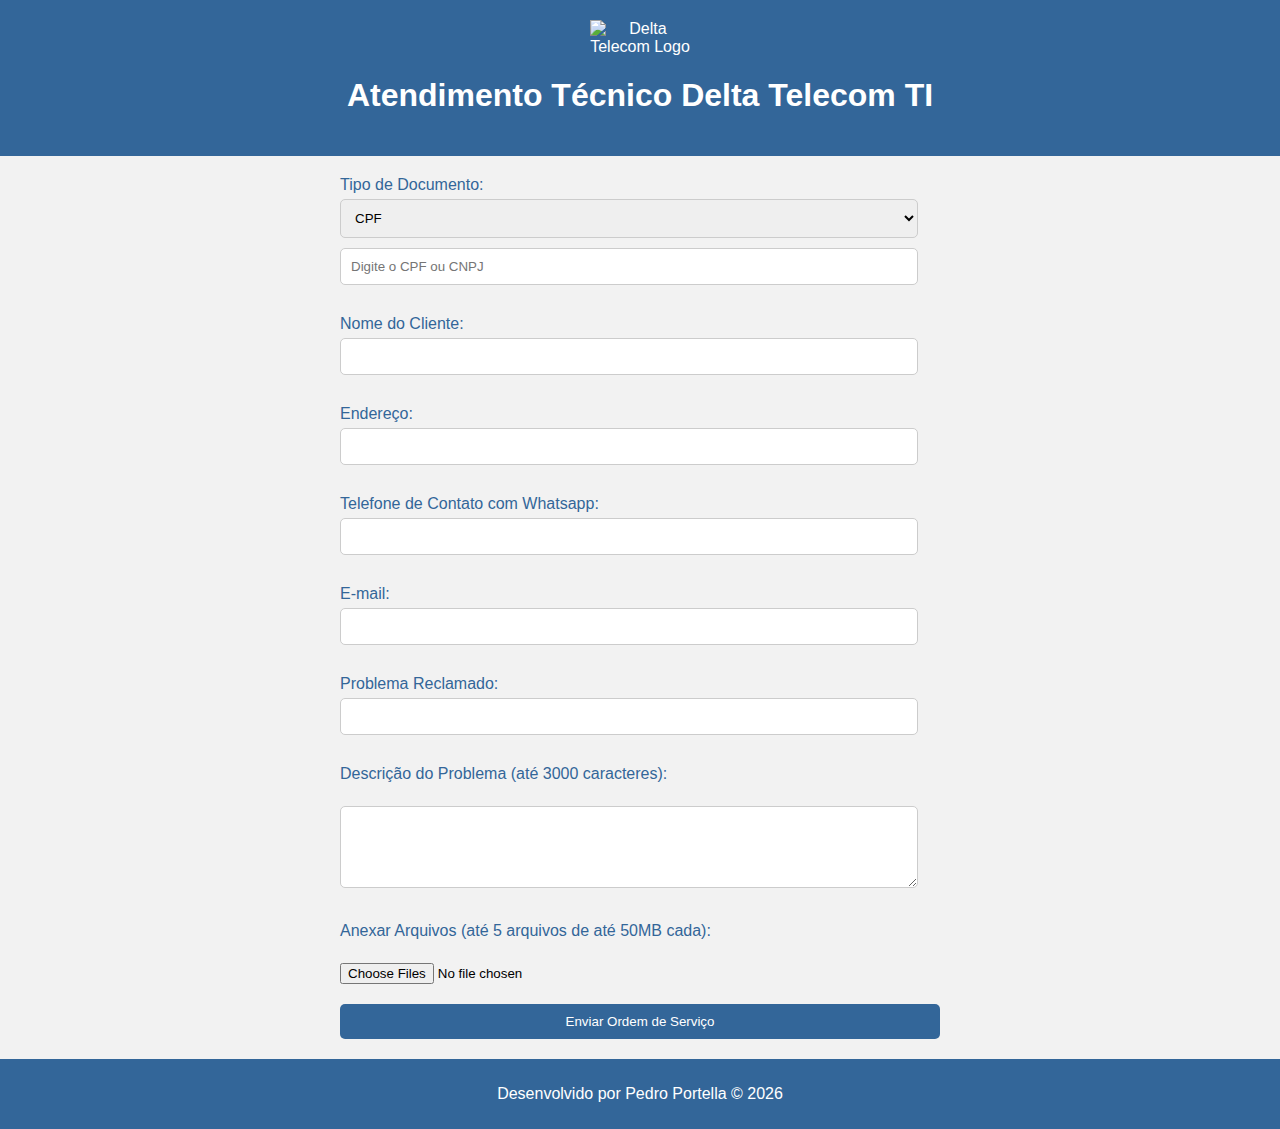
==== index.html @ 5593328c "Atualização" ====
<!DOCTYPE html>
<html lang="pt-BR">
<head>
  <meta charset="UTF-8">
  <meta name="viewport" content="width=device-width, initial-scale=1.0">
  <title>Abertura de Ordem de Serviço - Delta Telecom TI</title>
  <link rel="stylesheet" href="styles.css">
</head>
<body>
  <header>
    <img src="https://iconape.com/wp-content/png_logo_vector/delta-telecom-logo.png" alt="Delta Telecom Logo" class="logo">
    <h1>Atendimento Técnico Delta Telecom TI</h1>
  </header>
  <main>
    <form id="orderForm">
      <div class="form-group">
        <label for="docType">Tipo de Documento:</label>
        <select id="docType" name="docType">
          <option value="cpf">CPF</option>
          <option value="cnpj">CNPJ</option>
        </select>
        <input type="text" id="docNumber" name="docNumber" placeholder="Digite o CPF ou CNPJ" required>
      </div>
      <div class="form-group">
        <label for="clientName">Nome do Cliente:</label>
        <input type="text" id="clientName" name="clientName" required>
      </div>
      <div class="form-group">
        <label for="address">Endereço:</label>
        <input type="text" id="address" name="address" required>
      </div>
      <div class="form-group">
        <label for="phone">Telefone de Contato com Whatsapp:</label>
        <input type="text" id="phone" name="phone" required>
      </div>
      <div class="form-group">
        <label for="email">E-mail:</label>
        <input type="email" id="email" name="email" required>
      </div>
      <div class="form-group">
        <label for="issue">Problema Reclamado:</label>
        <input type="text" id="issue" name="issue" required>
      </div>
      <div class="form-group">
        <label for="description">Descrição do Problema (até 3000 caracteres):</label><br>
        <textarea id="description" name="description" rows="4" cols="50" maxlength="3000" required></textarea>
      </div>
      <div class="form-group">
        <label for="attachments">Anexar Arquivos (até 5 arquivos de até 50MB cada):</label><br>
        <input type="file" id="attachments" name="attachments[]" accept=".pdf,.jpg,.png" multiple>
      </div>
      <button type="submit" id="submitOrder">Enviar Ordem de Serviço</button>
    </form>
  </main>
  <footer>
    <p>Desenvolvido por Pedro Portella &copy; <span id="currentYear"></span></p>
  </footer>
  <script src="script.js"></script>
</body>
</html>
---- styles.css ----
/* Estilos CSS */
body {
  font-family: Arial, sans-serif;
  background-color: #f2f2f2;
  margin: 0;
  padding: 0;
}

header {
  background-color: #336699;
  color: #fff;
  padding: 20px;
  text-align: center;
}

header img.logo {
  max-width: 100px;
}

main {
  padding: 20px;
  max-width: 600px; /* Definindo uma largura máxima para o conteúdo */
  margin: 0 auto; /* Centralizando o conteúdo */
}

.form-group {
  margin-bottom: 20px;
}

label {
  color: #336699;
  display: block;
  margin-bottom: 5px;
}

input[type="text"],
input[type="email"],
textarea,
select {
  width: calc(100% - 22px); /* Ajustando a largura dos campos */
  padding: 10px;
  border: 1px solid #ccc;
  border-radius: 5px;
  box-sizing: border-box; /* Garantindo que o padding não altere a largura total */
  margin-bottom: 10px; /* Adicionando espaçamento inferior */
}

button#submitOrder {
  background-color: #336699;
  color: #fff;
  padding: 10px 20px;
  border: none;
  border-radius: 5px;
  cursor: pointer;
  width: 100%; /* Fazendo o botão ocupar toda a largura disponível */
}

button#submitOrder:hover {
  background-color: #255580;
}

footer {
  background-color: #336699;
  color: #fff;
  text-align: center;
  padding: 10px;
}
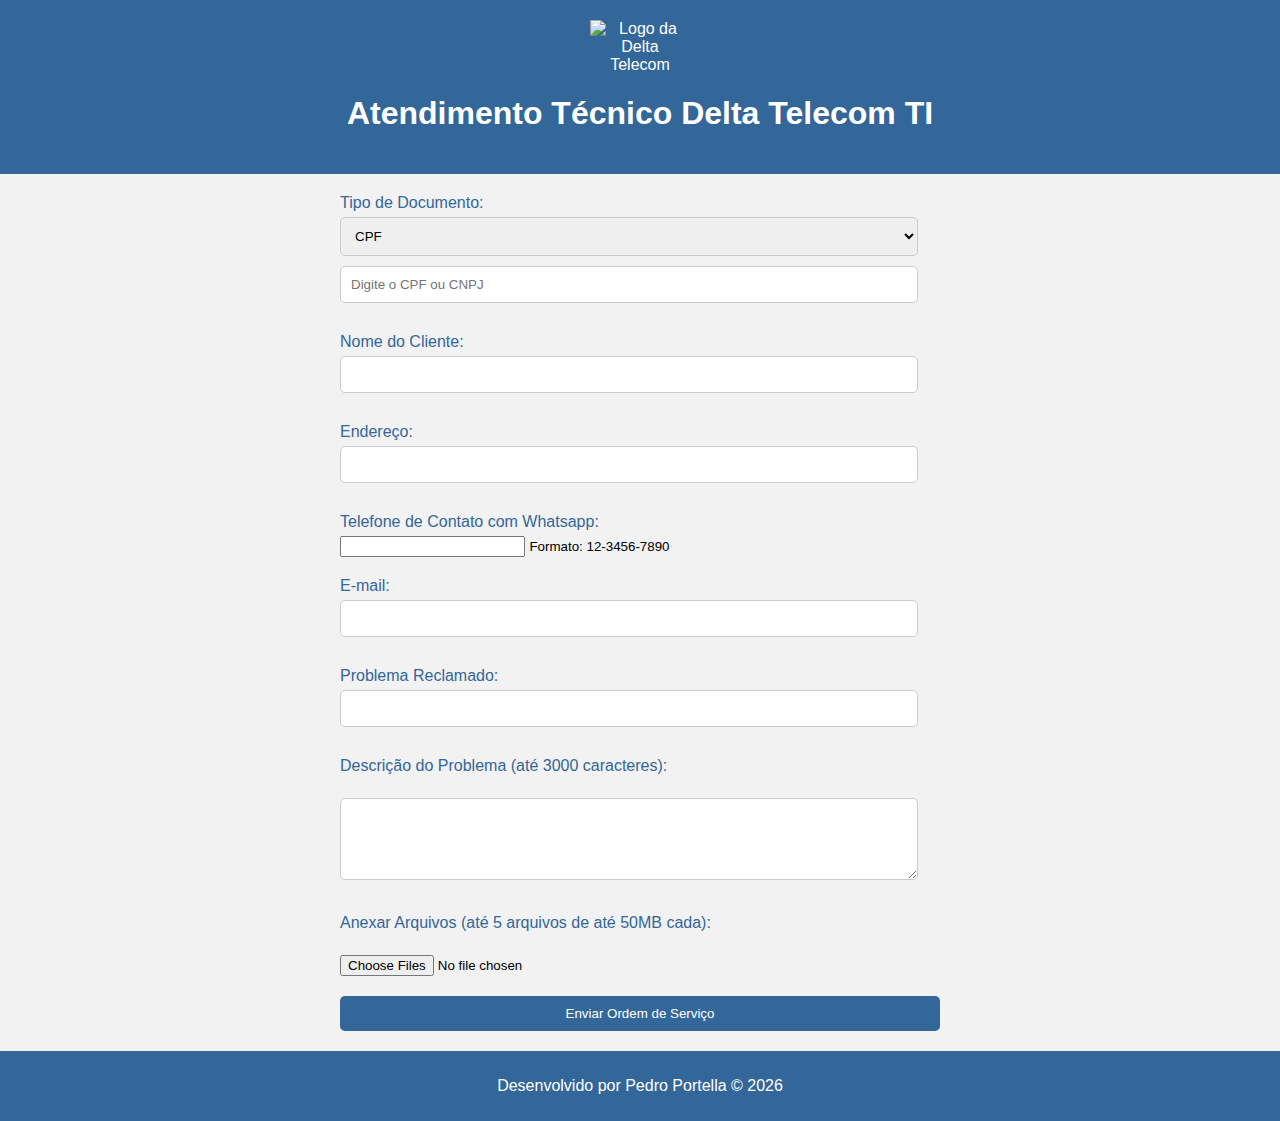
==== commit ae42df06: "Update index.html" ====
--- a/index.html
+++ b/index.html
@@ -8,7 +8,7 @@
 </head>
 <body>
   <header>
-    <img src="https://iconape.com/wp-content/png_logo_vector/delta-telecom-logo.png" alt="Delta Telecom Logo" class="logo">
+    <img src="https://iconape.com/wp-content/png_logo_vector/delta-telecom-logo.png" alt="Logo da Delta Telecom" class="logo">
     <h1>Atendimento Técnico Delta Telecom TI</h1>
   </header>
   <main>
@@ -31,7 +31,8 @@
       </div>
       <div class="form-group">
         <label for="phone">Telefone de Contato com Whatsapp:</label>
-        <input type="text" id="phone" name="phone" required>
+        <input type="tel" id="phone" name="phone" pattern="[0-9]{2}-[0-9]{4}-[0-9]{4}" required>
+        <small>Formato: 12-3456-7890</small>
       </div>
       <div class="form-group">
         <label for="email">E-mail:</label>
@@ -53,7 +54,7 @@
     </form>
   </main>
   <footer>
-    <p>Desenvolvido por Pedro Portella &copy; <span id="currentYear"></span></p>
+    <p>Desenvolvido por Pedro Portella © <span id="currentYear"></span></p>
   </footer>
   <script src="script.js"></script>
 </body>
